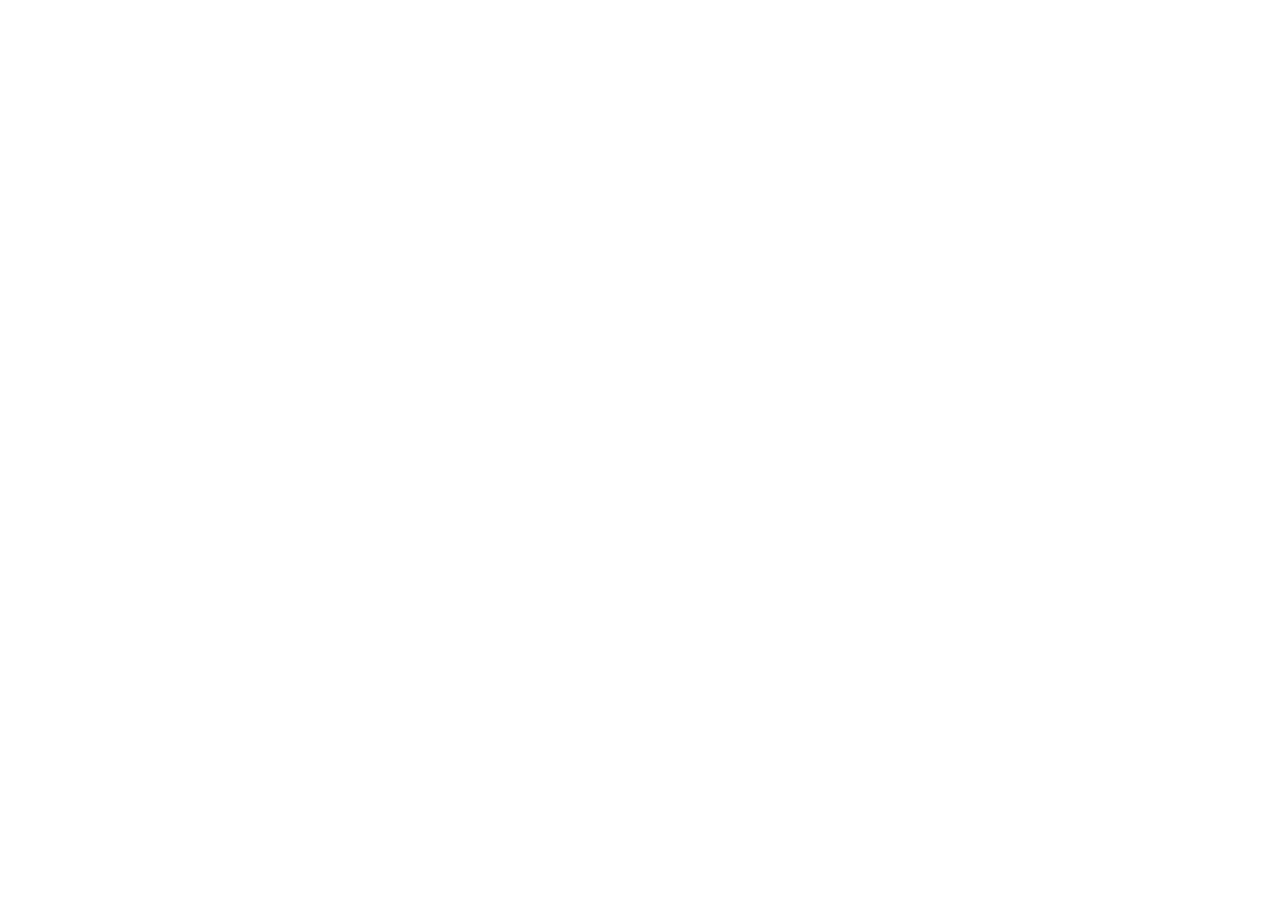
==== app/web/index.html @ 753fc8c8 "chore(app): crear el proyecto Flutter para web y Android Generado con flutter create (org com.foxyyt" ====
<!DOCTYPE html>
<html lang="es">
<head>
  <!--
    If you are serving your web app in a path other than the root, change the
    href value below to reflect the base path you are serving from.

    The path provided below has to start and end with a slash "/" in order for
    it to work correctly.

    For more details:
    * https://developer.mozilla.org/en-US/docs/Web/HTML/Element/base

    This is a placeholder for base href that will be replaced by the value of
    the `--base-href` argument provided to `flutter build`.
  -->
  <base href="$FLUTTER_BASE_HREF">

  <meta charset="UTF-8">
  <meta content="IE=Edge" http-equiv="X-UA-Compatible">
  <meta name="description" content="Vigía: alertas tempranas de incendios forestales en Colombia.">

  <!-- iOS meta tags & icons -->
  <meta name="mobile-web-app-capable" content="yes">
  <meta name="apple-mobile-web-app-status-bar-style" content="black">
  <meta name="apple-mobile-web-app-title" content="Vigía">
  <link rel="apple-touch-icon" href="icons/Icon-192.png">

  <!-- Favicon -->
  <link rel="icon" type="image/png" href="favicon.png"/>

  <title>Vigía</title>
  <link rel="manifest" href="manifest.json">
</head>
<body>
  <!--
    You can customize the "flutter_bootstrap.js" script.
    This is useful to provide a custom configuration to the Flutter loader
    or to give the user feedback during the initialization process.

    For more details:
    * https://docs.flutter.dev/platform-integration/web/initialization
  -->
  <script src="flutter_bootstrap.js" async></script>
</body>
</html>
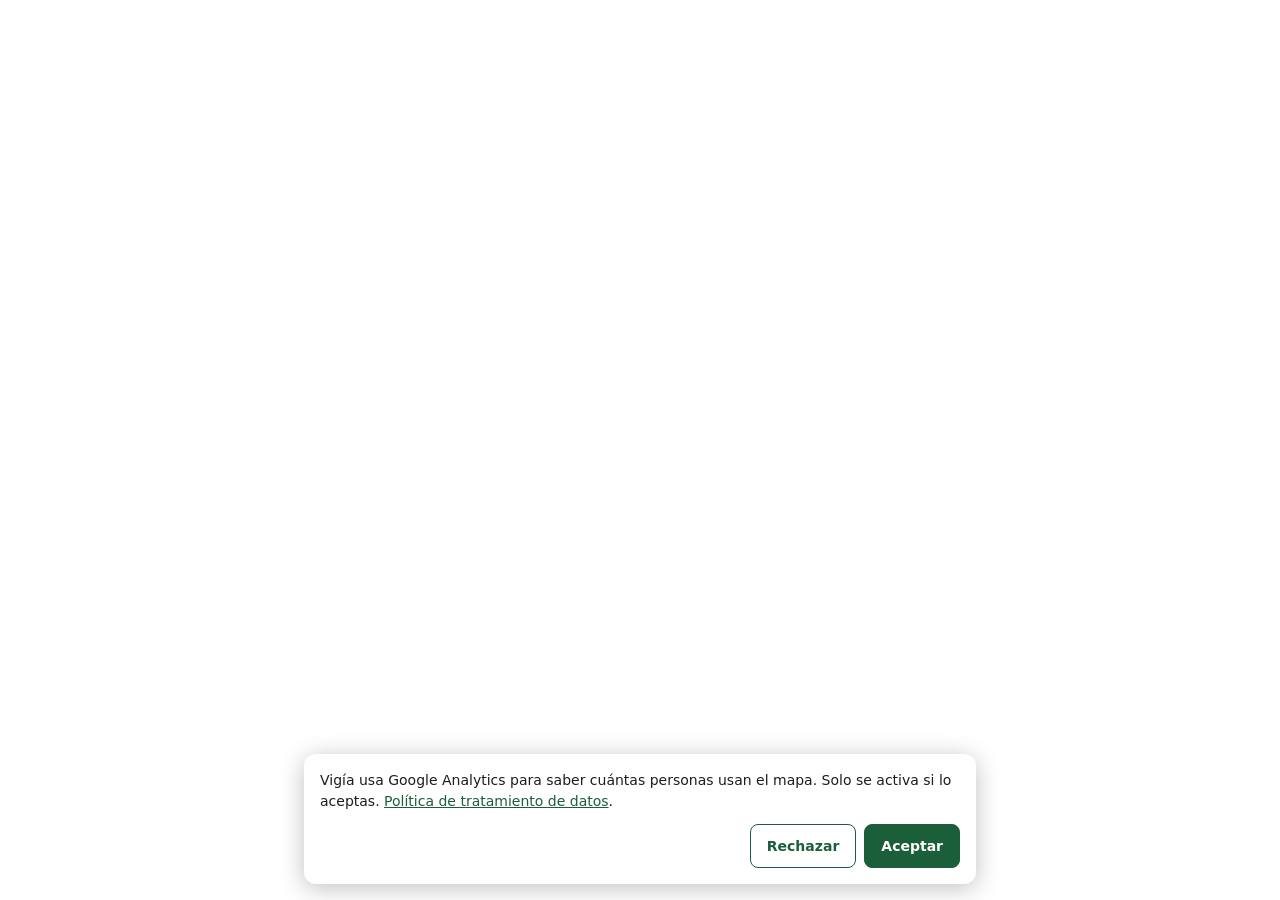
==== commit 1db050db: "fix(seguridad): S1 parte 2 — fotos privadas sin EXIF, Ley 1581, CSP completa, Django 5.2 y backend s" ====
--- a/app/web/index.html
+++ b/app/web/index.html
@@ -17,7 +17,8 @@
   <base href="$FLUTTER_BASE_HREF">
 
   <meta charset="UTF-8">
-  <meta content="IE=Edge" http-equiv="X-UA-Compatible">
+  <!-- Google Analytics solo con consentimiento (Ley 1581): ver consentimiento.js -->
+  <script src="consentimiento.js"></script>
   <meta name="description" content="Vigía: alertas tempranas de incendios forestales en Colombia.">
 
   <!-- iOS meta tags & icons -->
